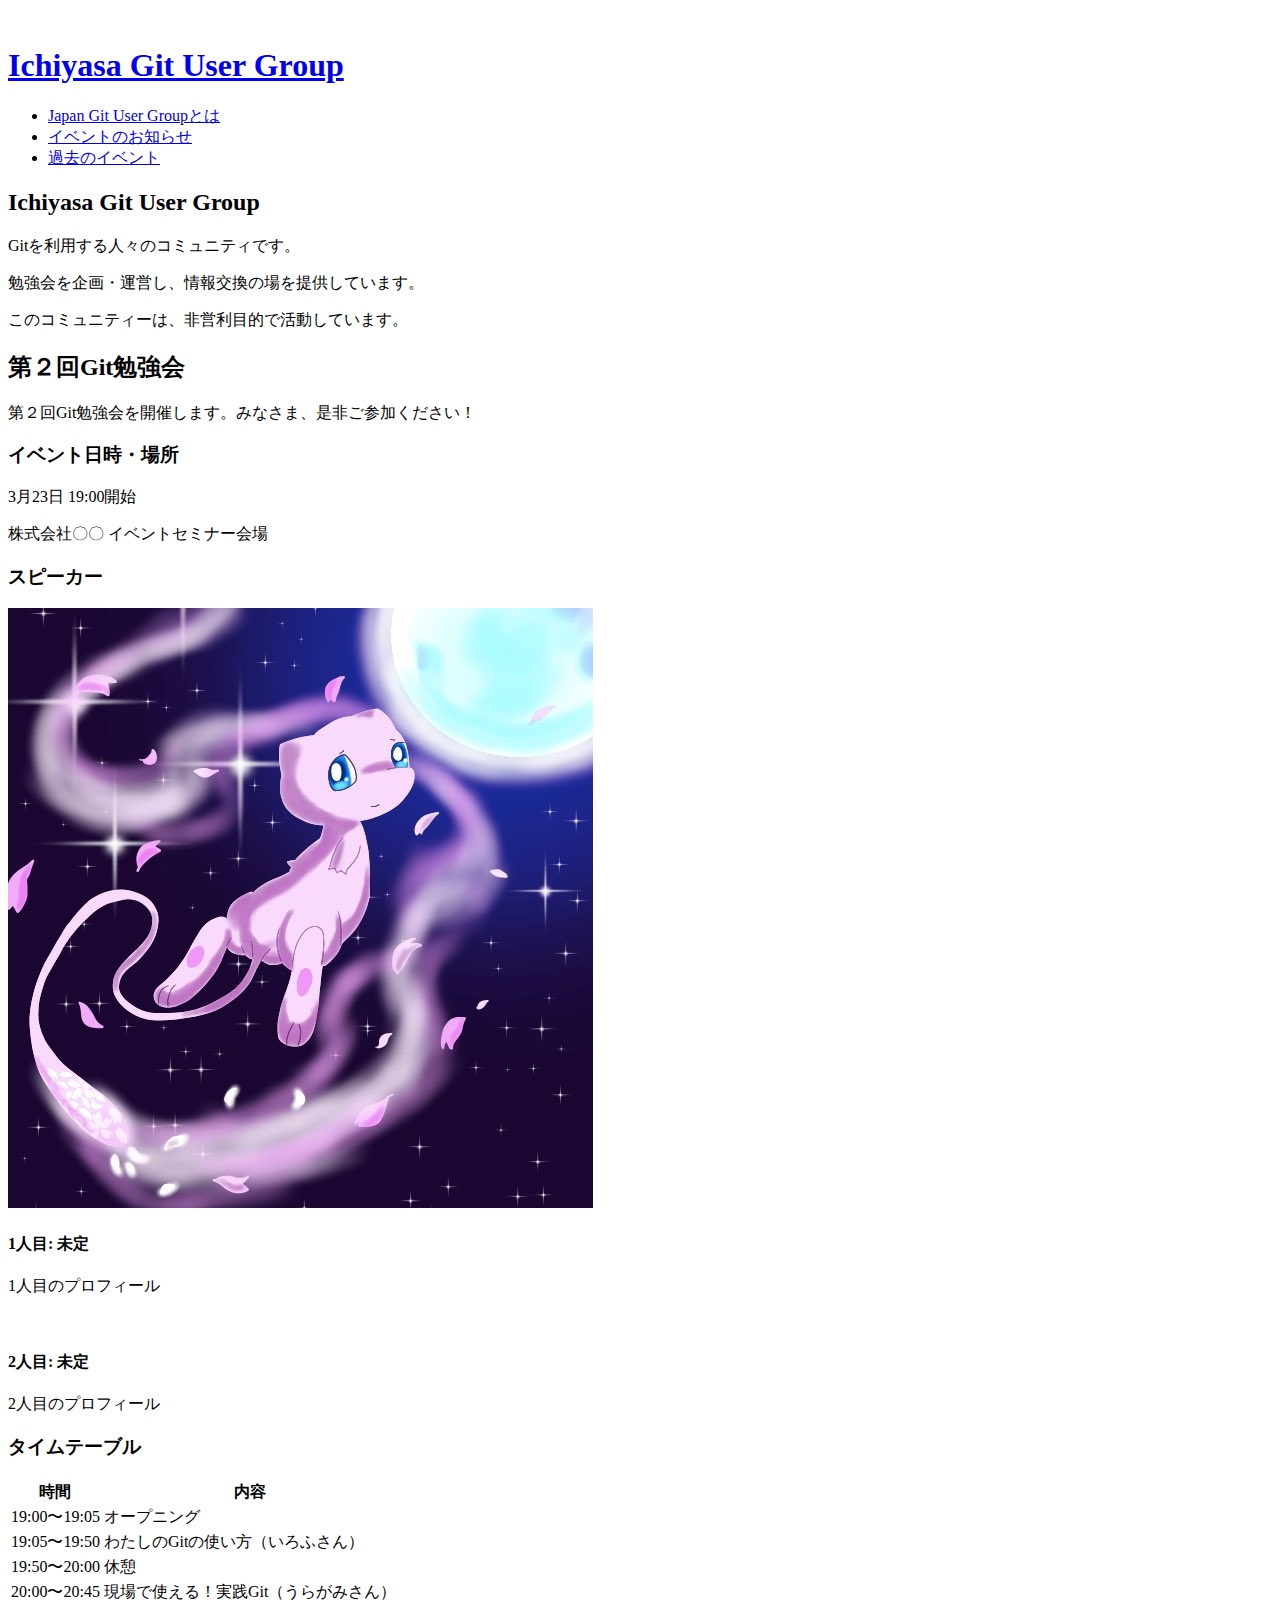
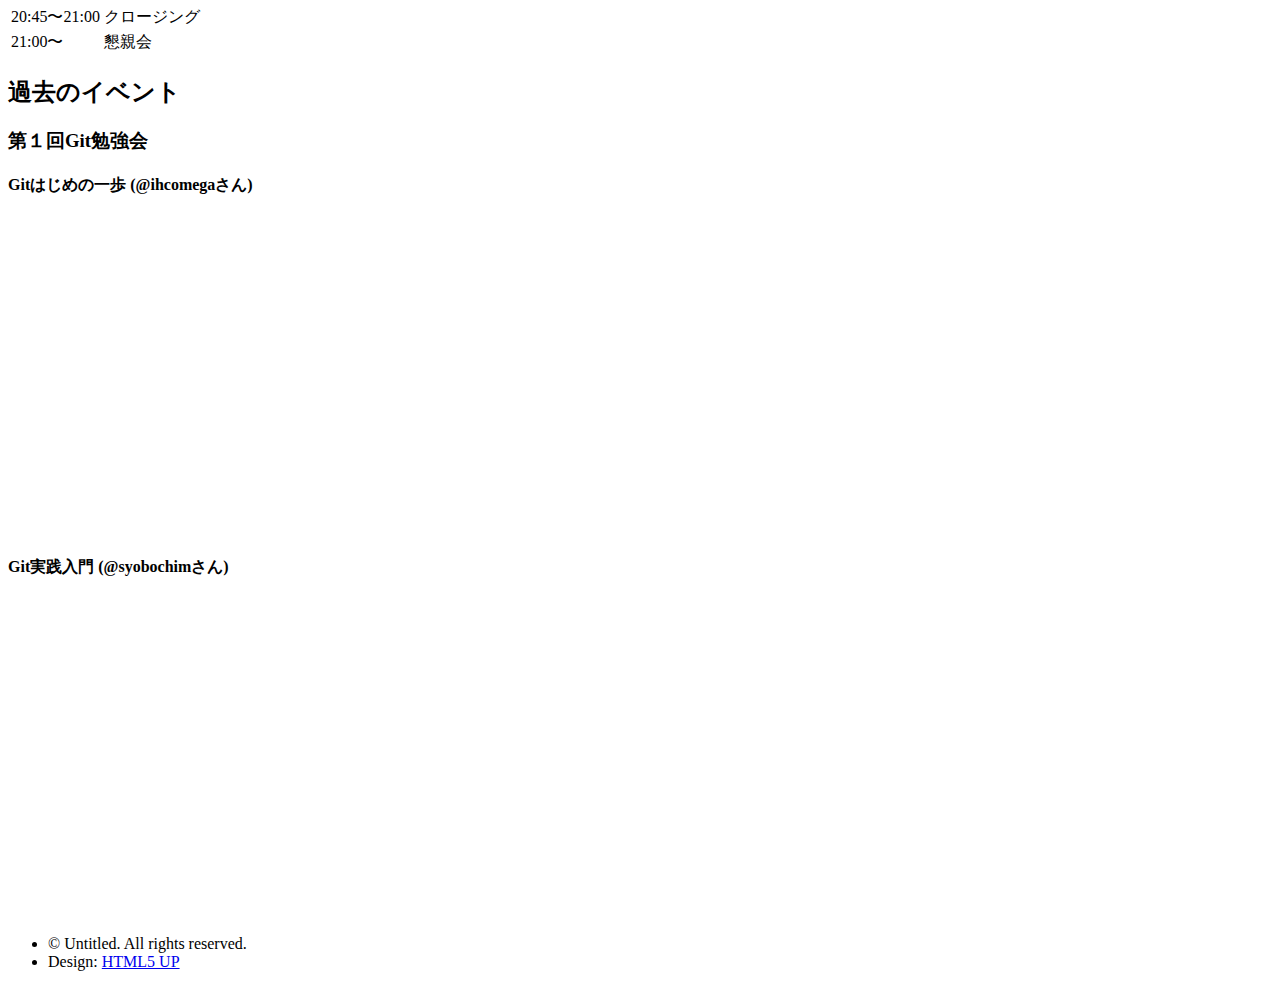
==== index.html @ ec12c2de "セッション情報を記載した" ====
<!DOCTYPE HTML>
<!--
	Read Only by HTML5 UP
	html5up.net | @ajlkn
	Free for personal and commercial use under the CCA 3.0 license (html5up.net/license)
-->
<html>
<head>
    <title>Ichiyasa Git User Group</title>
    <meta charset="utf-8"/>
    <meta name="viewport" content="width=device-width, initial-scale=1"/>
    <link rel="stylesheet" href="assets/css/main.css"/>
</head>
<body>

<!-- Header -->
<section id="header">
    <header>
        <span class="image avatar"><img src="images/avatar.png" alt=""/></span>
        <h1 id="logo"><a href="#">Ichiyasa Git User Group</a></h1>
    </header>
    <nav id="nav">
        <ul>
            <li><a href="#one" class="active">Japan Git User Groupとは</a></li>
            <li><a href="#two">イベントのお知らせ</a></li>
            <li><a href="#three">過去のイベント</a></li>
        </ul>
    </nav>
</section>

<!-- Wrapper -->
<div id="wrapper">

    <!-- Main -->
    <div id="main">

        <!-- One -->
        <section id="one">
            <div class="container">
                <header class="major">
                    <h2>Ichiyasa Git User Group</h2>
                </header>
                <p>Gitを利用する人々のコミュニティです。</p>
                <p>勉強会を企画・運営し、情報交換の場を提供しています。</p>
                <p>このコミュニティーは、非営利目的で活動しています。</p>
            </div>
        </section>

        <!-- Two -->
        <section id="two">
            <div class="container">
                <h2>第２回Git勉強会</h2>
                <div class="features">
                    <p>第２回Git勉強会を開催します。みなさま、是非ご参加ください！</p>
                    <article>
                        <h3>イベント日時・場所</h3>
                        <p>3月23日 19:00開始</p>
                        <p>株式会社〇〇 イベントセミナー会場</p>
                    </article>
                    <article>
                        <h3>スピーカー</h3>
                        <div class="speaker">
                            <img src="images/speaker1.png" alt="" class="image"/>
                            <div class="inner">
                                <h4>1人目: 未定</h4>
                                <p>1人目のプロフィール</p>
                            </div>
                        </div>
                        <div class="speaker">
                            <img src="images/speaker2.png" alt="" class="image"/>
                            <div class="inner">
                                <h4>2人目: 未定</h4>
                                <p>2人目のプロフィール</p>
                            </div>
                        </div>
                    </article>
                    <article>
                        <h3>タイムテーブル</h3>
                        <div class="table-wrapper">
                            <table class="alt">
                                <thead>
                                <tr>
                                    <th>時間</th>
                                    <th>内容</th>
                                </tr>
                                </thead>
                                <tbody>
                                <tr>
                                    <td>19:00〜19:05</td>
                                    <td>オープニング</td>
                                </tr>
                                <tr>
                                    <td>19:05〜19:50</td>
                                    <td>わたしのGitの使い方（いろふさん）</td>
                                </tr>
                                <tr>
                                    <td>19:50〜20:00</td>
                                    <td>休憩</td>
                                </tr>
                                <tr>
                                    <td>20:00〜20:45</td>
                                    <td>現場で使える！実践Git（うらがみさん）</td>
                                </tr>
                                <tr>
                                    <td>20:45〜21:00</td>
                                    <td>クロージング</td>
                                </tr>
                                <tr>
                                    <td>21:00〜</td>
                                    <td>懇親会</td>
                                </tr>
                                </tbody>
                            </table>
                        </div>
                    </article>
                </div>
            </div>
        </section>

        <!-- Three -->
        <section id="three">
            <div class="container">
                <h2>過去のイベント</h2>
                <h3>第１回Git勉強会</h3>
                <div class="features">
                    <article>
                        <h4>Gitはじめの一歩 (@ihcomegaさん)</h4>
                        <iframe width="560" height="315" src="https://www.youtube.com/embed/RZizY7tGPn8?rel=0"
                                frameborder="0" allow="autoplay; encrypted-media" allowfullscreen></iframe>
                    </article>
                    <article>
                        <h4>Git実践入門 (@syobochimさん)</h4>
                        <iframe width="560" height="315" src="https://www.youtube.com/embed/LocX863UA_w?rel=0"
                                frameborder="0" allow="autoplay; encrypted-media" allowfullscreen></iframe>
                    </article>
                </div>
            </div>
        </section>
    </div>

    <!-- Footer -->
    <section id="footer">
        <div class="container">
            <ul class="copyright">
                <li>&copy; Untitled. All rights reserved.</li>
                <li>Design: <a href="http://html5up.net">HTML5 UP</a></li>
            </ul>
        </div>
    </section>

</div>

<!-- Scripts -->
<script src="assets/js/jquery.min.js"></script>
<script src="assets/js/jquery.scrollzer.min.js"></script>
<script src="assets/js/jquery.scrolly.min.js"></script>
<script src="assets/js/skel.min.js"></script>
<script src="assets/js/util.js"></script>
<script src="assets/js/main.js"></script>

</body>
</html>
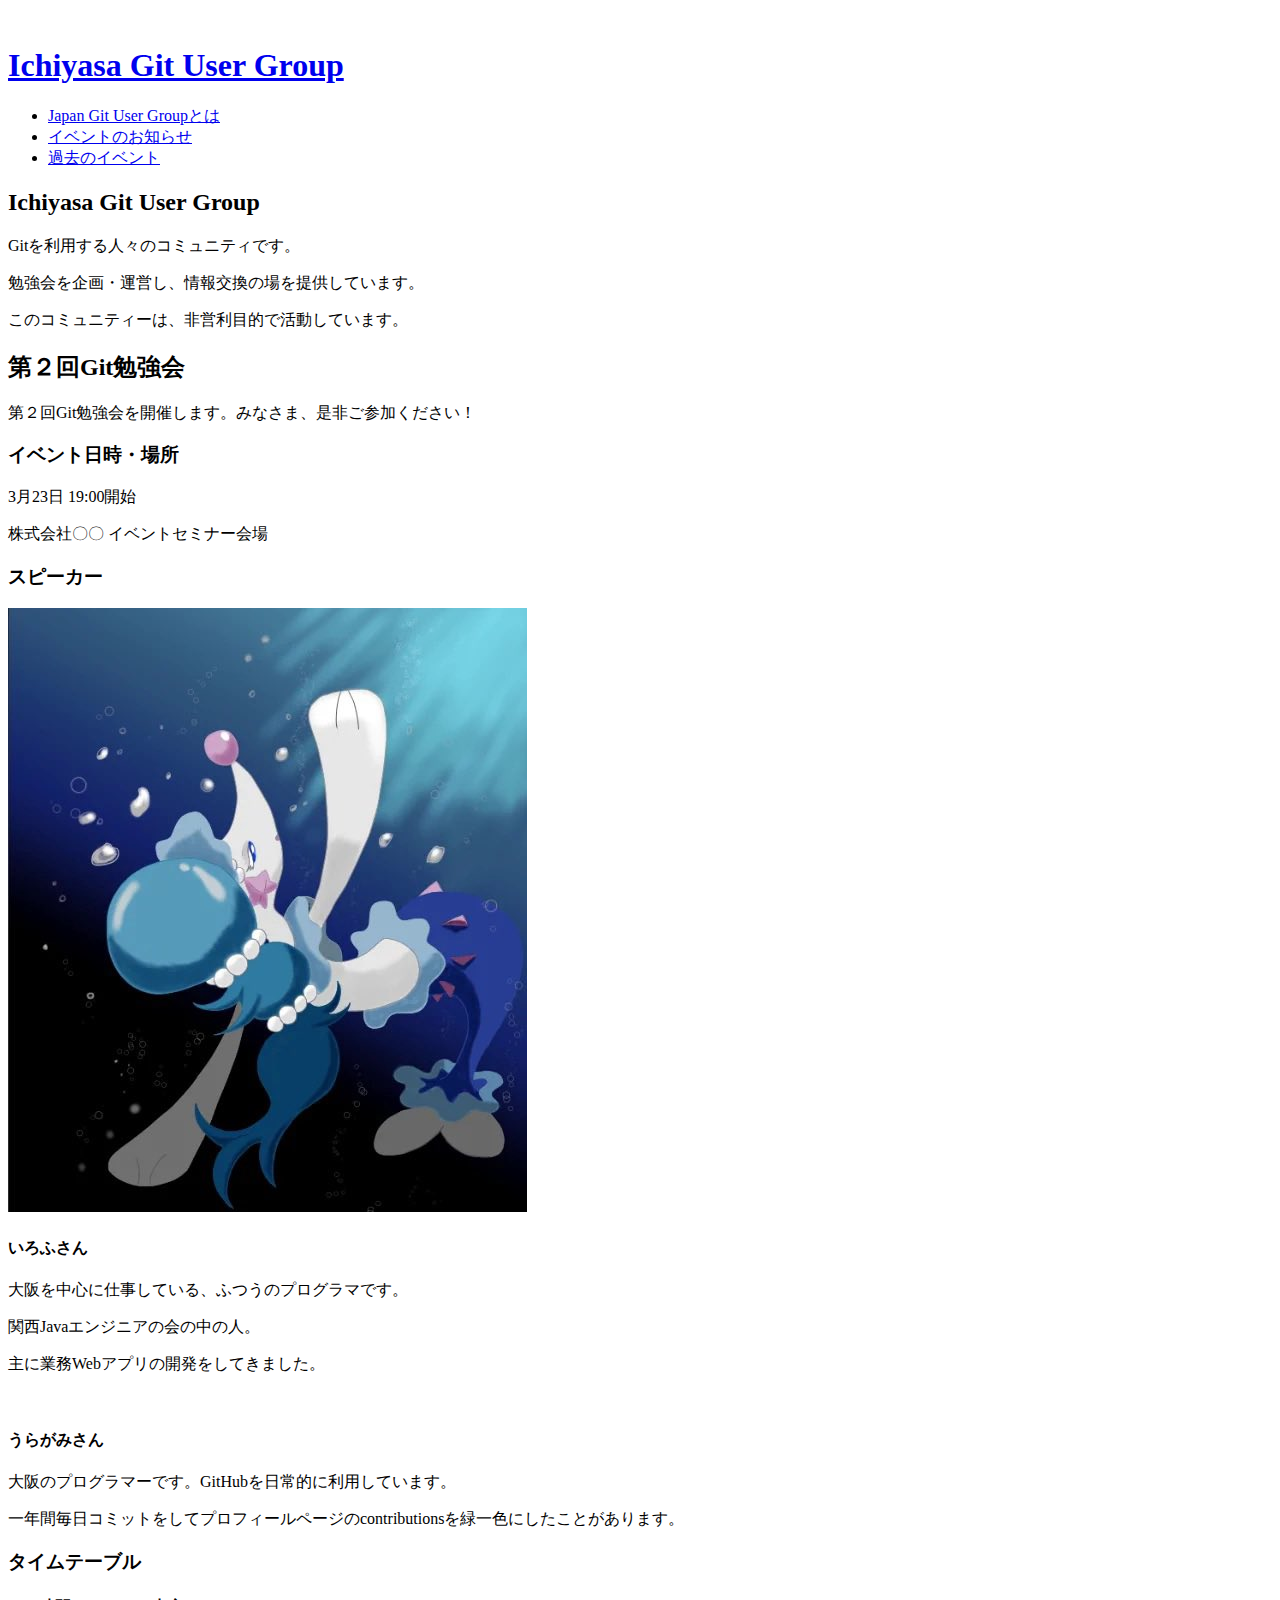
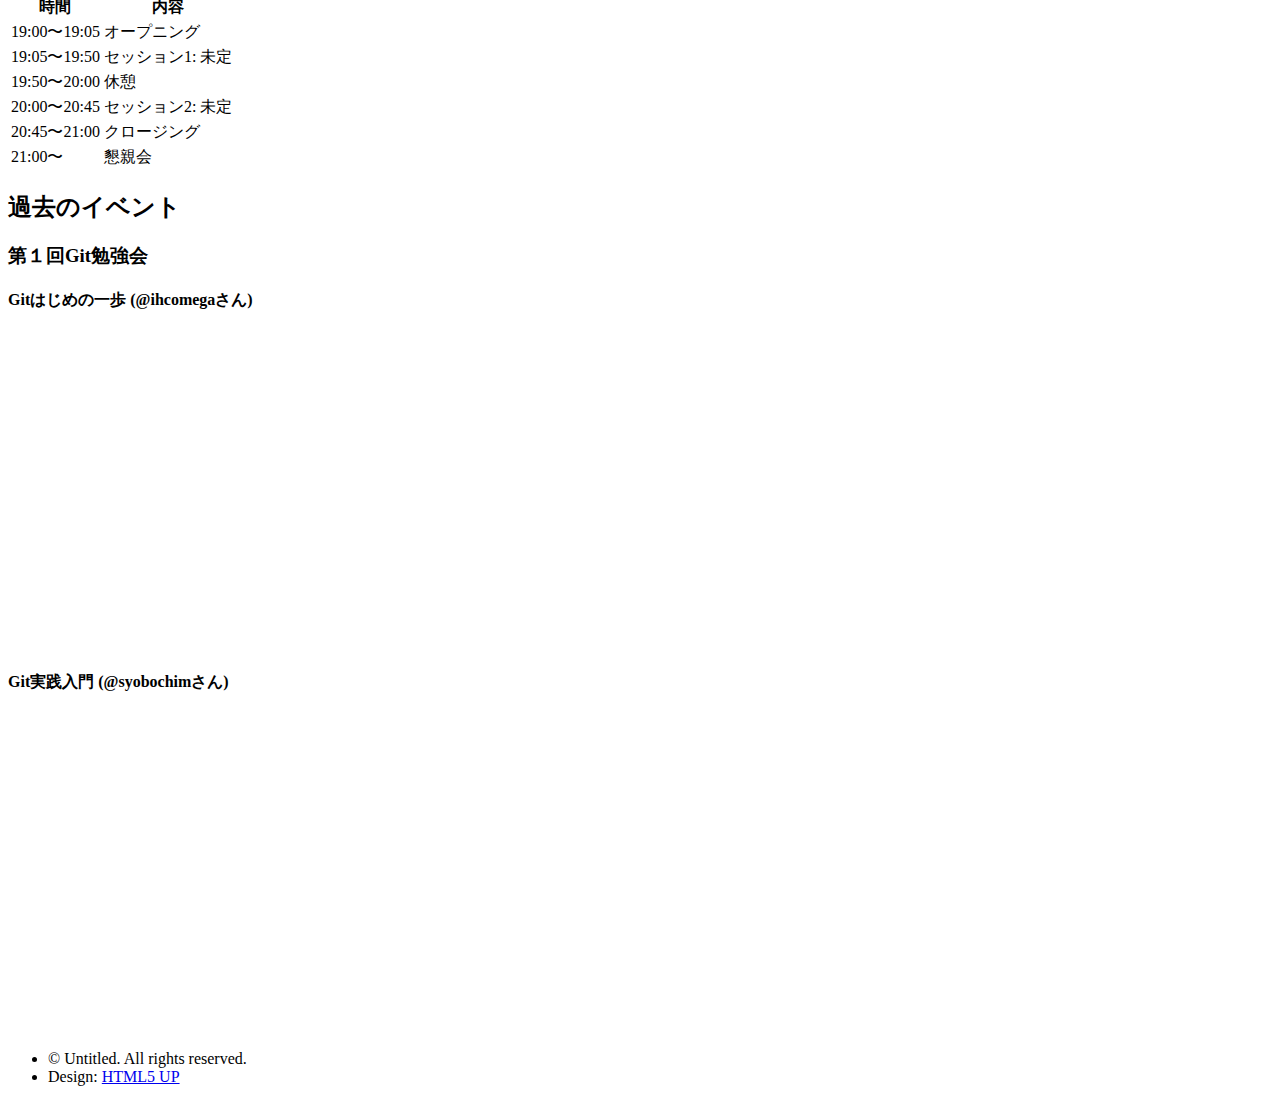
==== commit a42113c1: "いろふさんのプロフィール画像を追加した" ====
--- a/index.html
+++ b/index.html
@@ -62,15 +62,18 @@
                         <div class="speaker">
                             <img src="images/speaker1.png" alt="" class="image"/>
                             <div class="inner">
-                                <h4>1人目: 未定</h4>
-                                <p>1人目のプロフィール</p>
+                                <h4>いろふさん</h4>
+                                <p>大阪を中心に仕事している、ふつうのプログラマです。</p>
+                                <p>関西Javaエンジニアの会の中の人。</p>
+                                <p>主に業務Webアプリの開発をしてきました。</p>
                             </div>
                         </div>
                         <div class="speaker">
                             <img src="images/speaker2.png" alt="" class="image"/>
                             <div class="inner">
-                                <h4>2人目: 未定</h4>
-                                <p>2人目のプロフィール</p>
+                                <h4>うらがみさん</h4>
+                                <p>大阪のプログラマーです。GitHubを日常的に利用しています。</p>
+                                <p>一年間毎日コミットをしてプロフィールページのcontributionsを緑一色にしたことがあります。</p>
                             </div>
                         </div>
                     </article>
@@ -91,7 +94,7 @@
                                 </tr>
                                 <tr>
                                     <td>19:05〜19:50</td>
-                                    <td>わたしのGitの使い方（いろふさん）</td>
+                                    <td>セッション1: 未定</td>
                                 </tr>
                                 <tr>
                                     <td>19:50〜20:00</td>
@@ -99,7 +102,7 @@
                                 </tr>
                                 <tr>
                                     <td>20:00〜20:45</td>
-                                    <td>現場で使える！実践Git（うらがみさん）</td>
+                                    <td>セッション2: 未定</td>
                                 </tr>
                                 <tr>
                                     <td>20:45〜21:00</td>
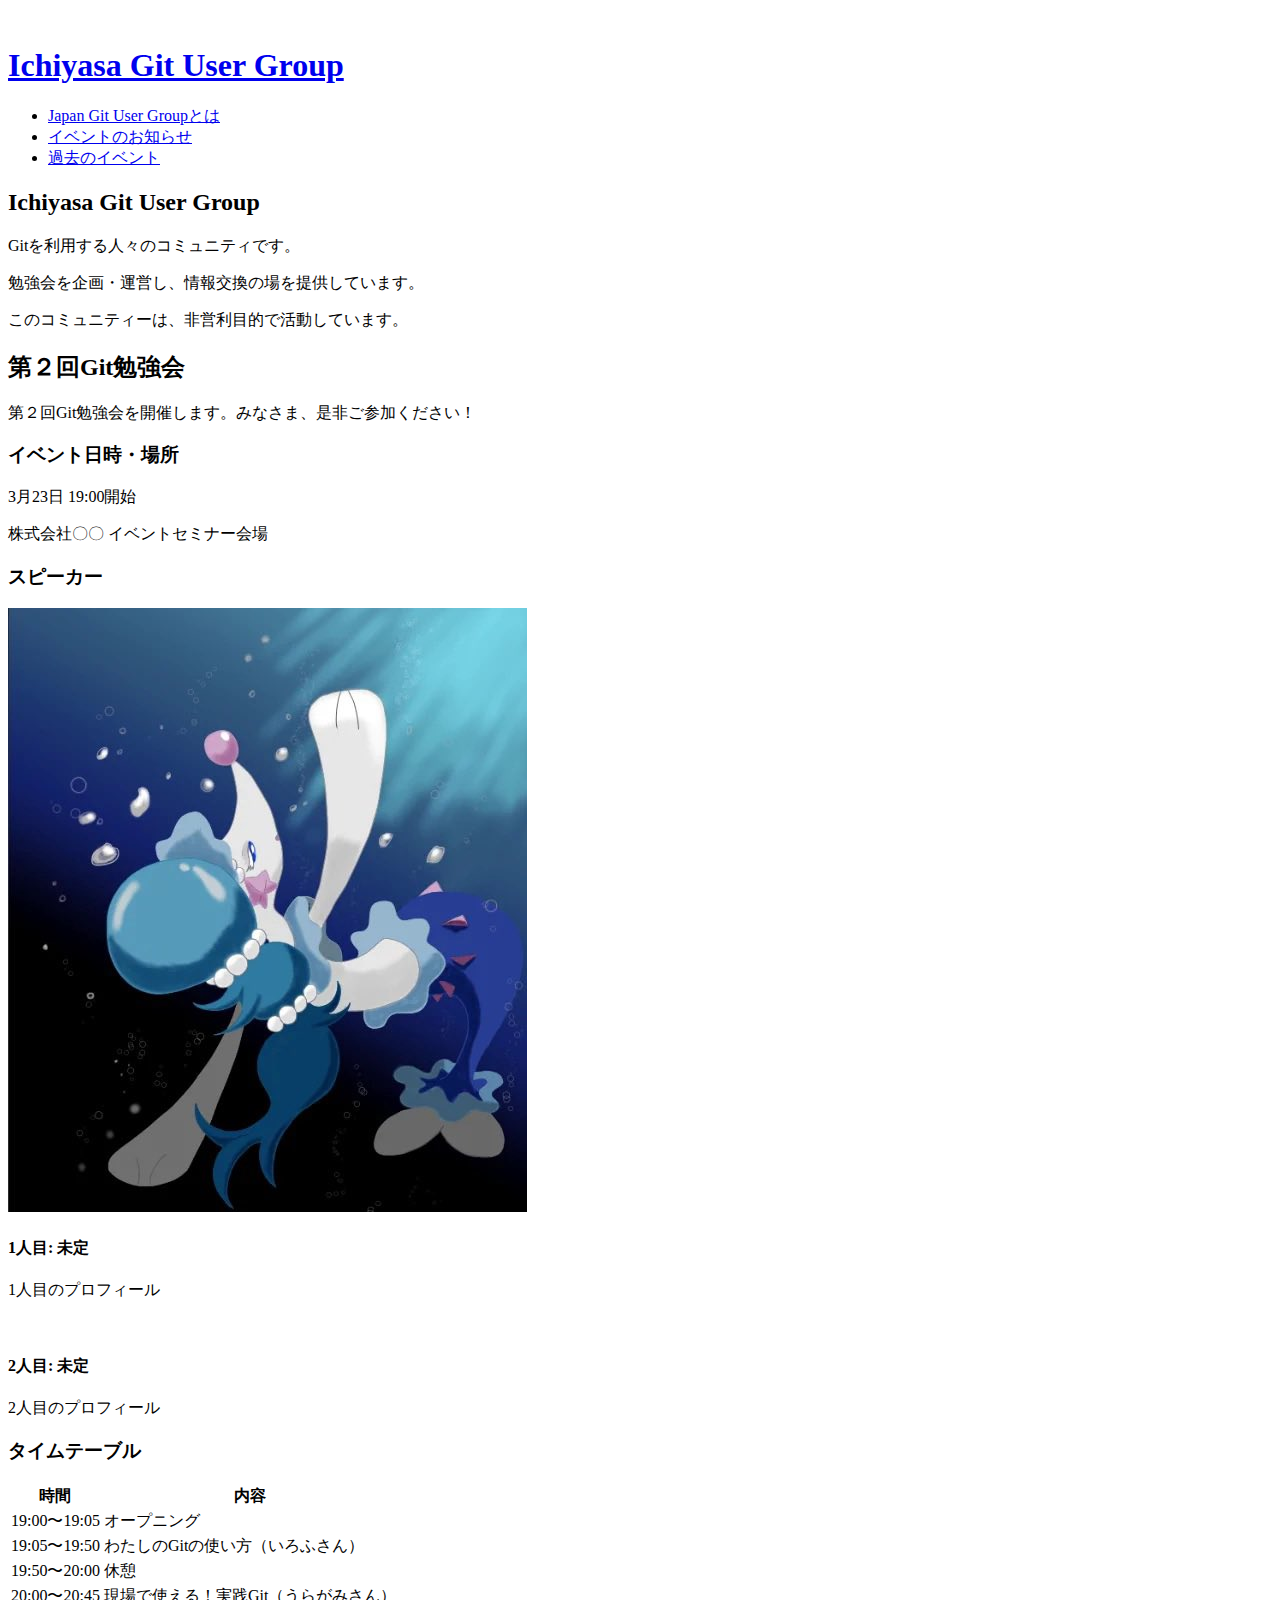
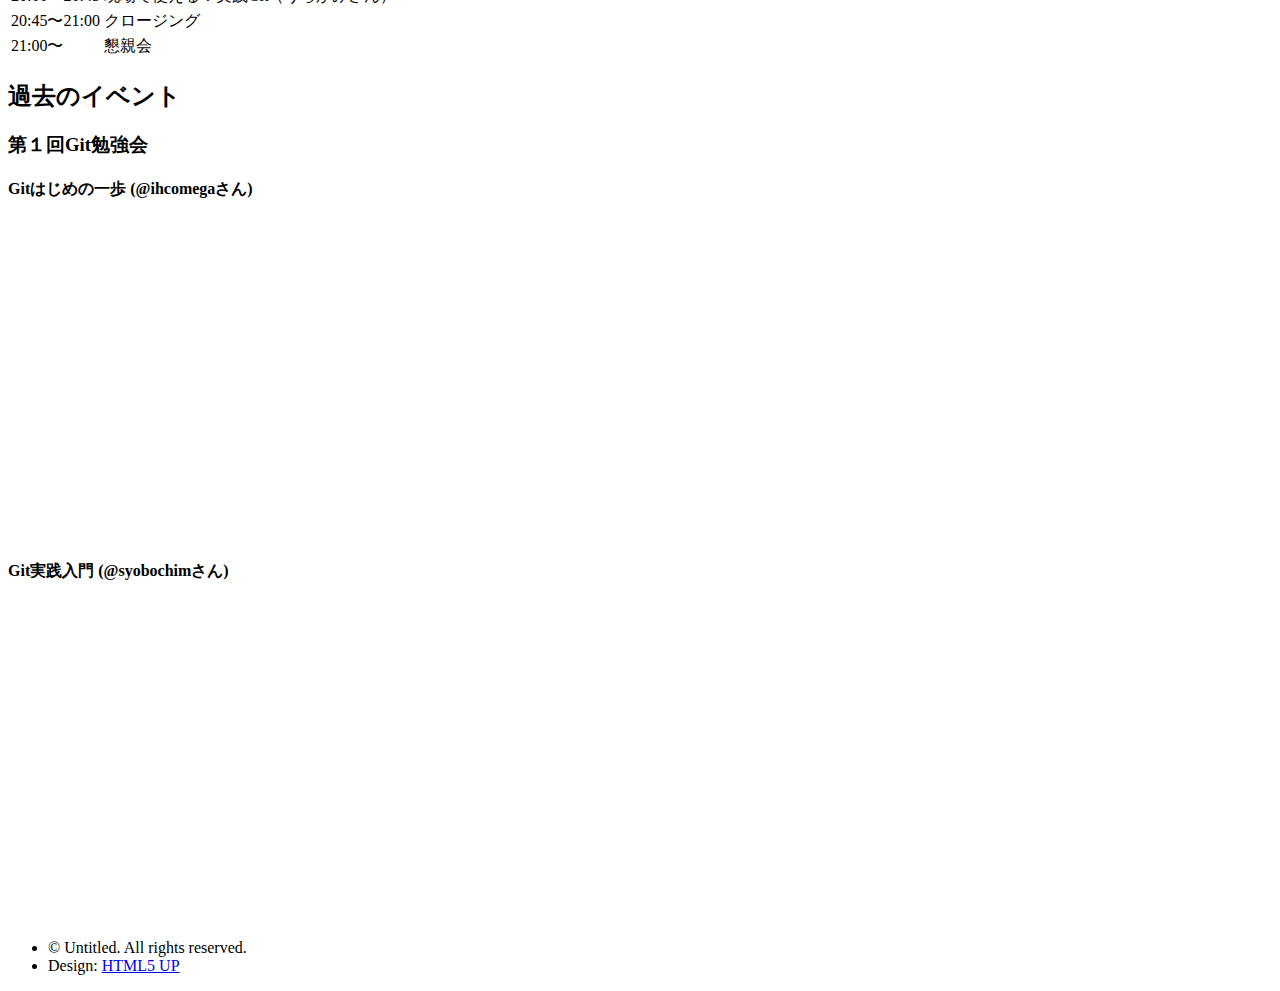
==== commit c393cbd3: "Merge pull request #2 from CAN0N151/sessions-info" ====
--- a/index.html
+++ b/index.html
@@ -62,18 +62,15 @@
                         <div class="speaker">
                             <img src="images/speaker1.png" alt="" class="image"/>
                             <div class="inner">
-                                <h4>いろふさん</h4>
-                                <p>大阪を中心に仕事している、ふつうのプログラマです。</p>
-                                <p>関西Javaエンジニアの会の中の人。</p>
-                                <p>主に業務Webアプリの開発をしてきました。</p>
+                                <h4>1人目: 未定</h4>
+                                <p>1人目のプロフィール</p>
                             </div>
                         </div>
                         <div class="speaker">
                             <img src="images/speaker2.png" alt="" class="image"/>
                             <div class="inner">
-                                <h4>うらがみさん</h4>
-                                <p>大阪のプログラマーです。GitHubを日常的に利用しています。</p>
-                                <p>一年間毎日コミットをしてプロフィールページのcontributionsを緑一色にしたことがあります。</p>
+                                <h4>2人目: 未定</h4>
+                                <p>2人目のプロフィール</p>
                             </div>
                         </div>
                     </article>
@@ -94,7 +91,7 @@
                                 </tr>
                                 <tr>
                                     <td>19:05〜19:50</td>
-                                    <td>セッション1: 未定</td>
+                                    <td>わたしのGitの使い方（いろふさん）</td>
                                 </tr>
                                 <tr>
                                     <td>19:50〜20:00</td>
@@ -102,7 +99,7 @@
                                 </tr>
                                 <tr>
                                     <td>20:00〜20:45</td>
-                                    <td>セッション2: 未定</td>
+                                    <td>現場で使える！実践Git（うらがみさん）</td>
                                 </tr>
                                 <tr>
                                     <td>20:45〜21:00</td>
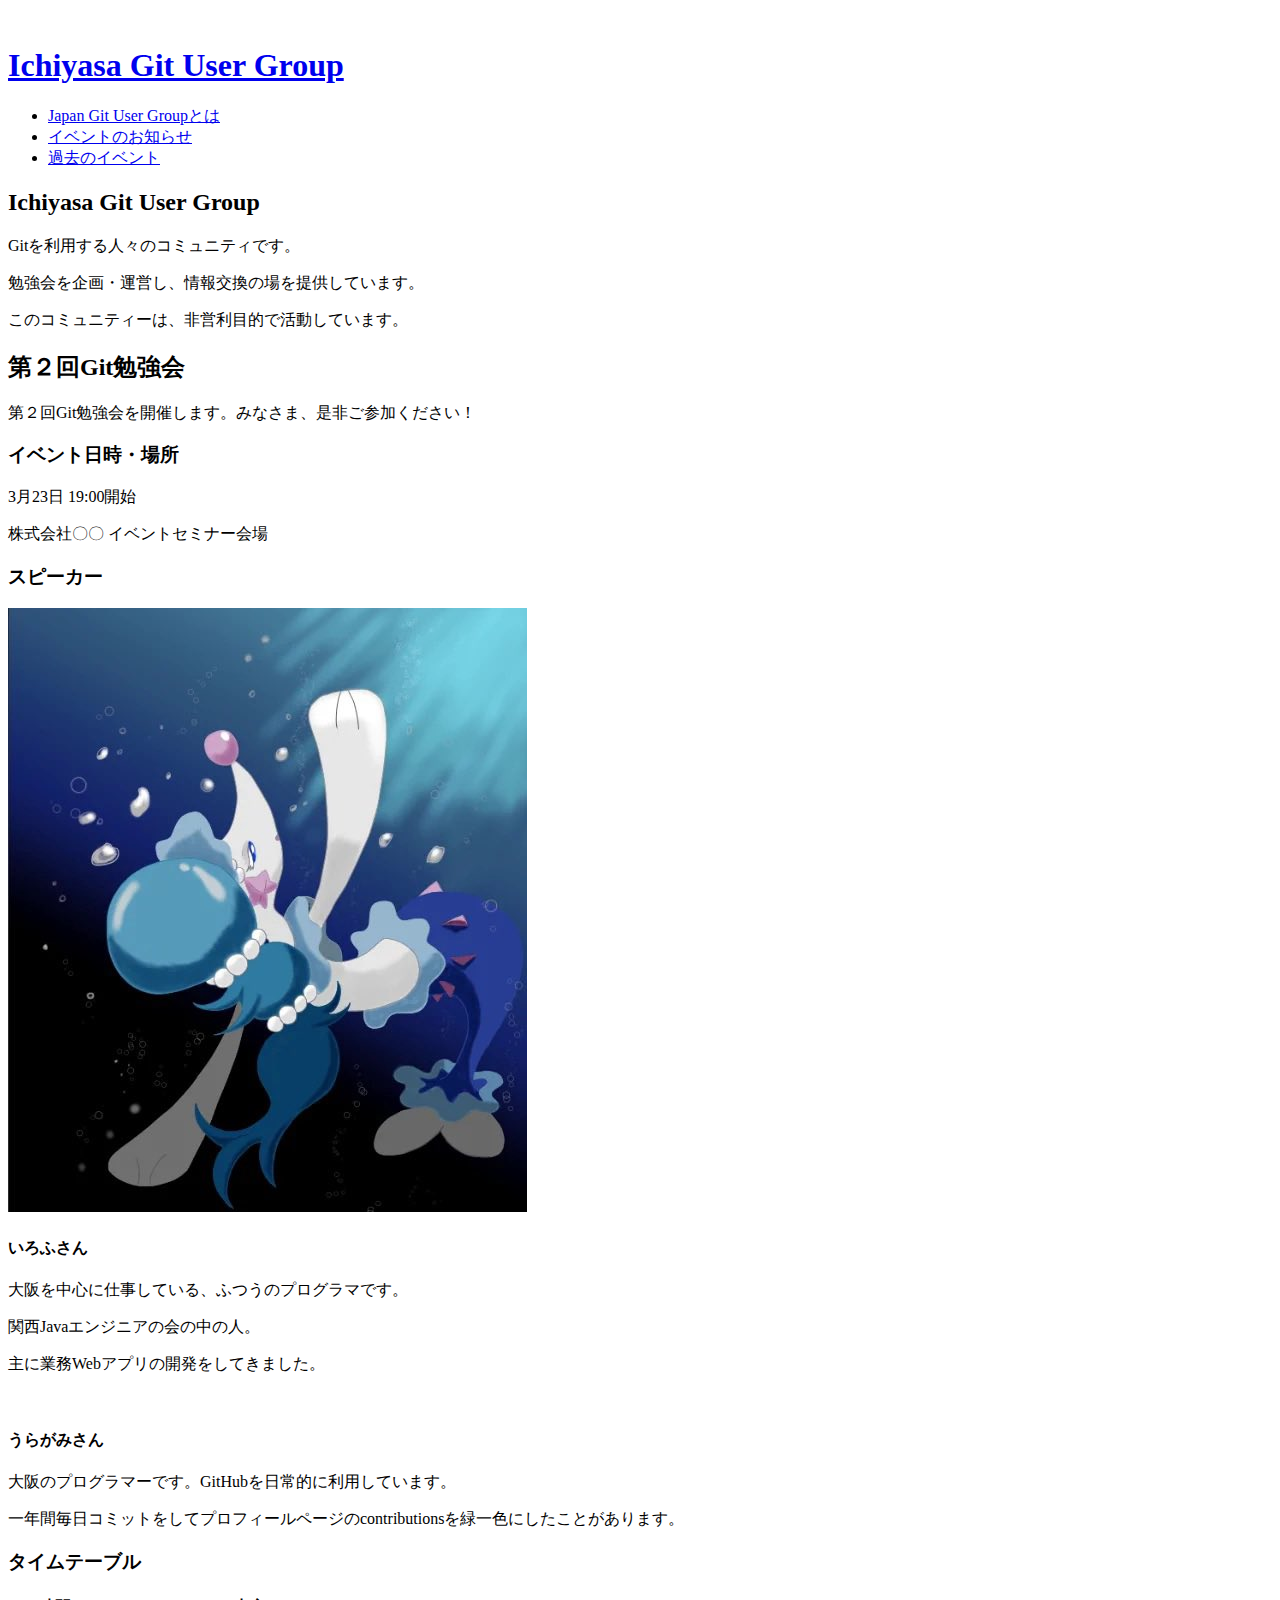
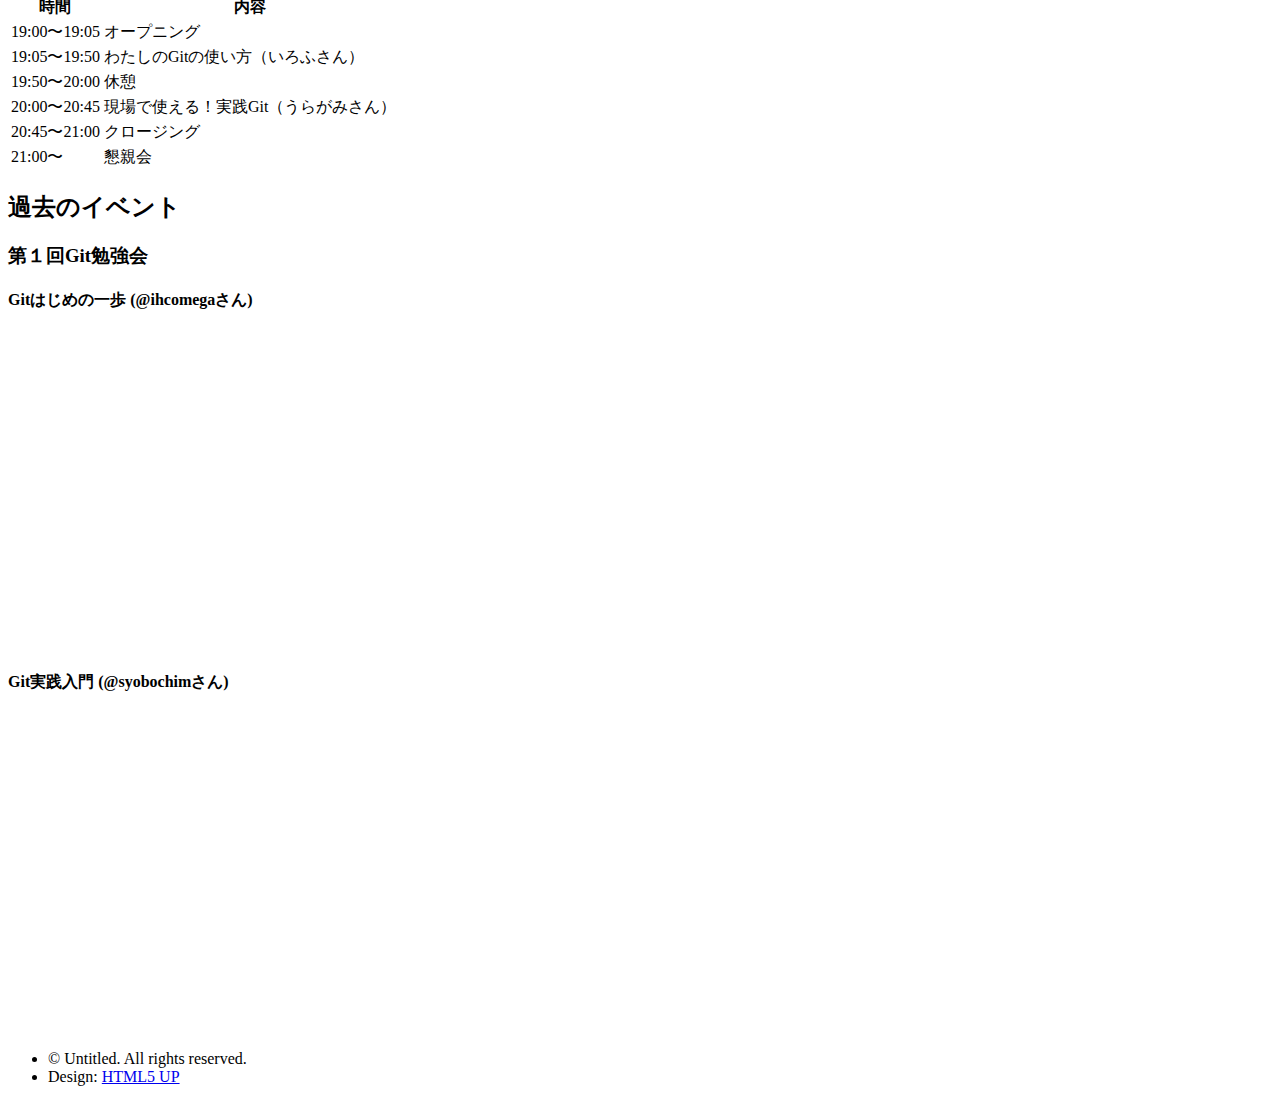
==== commit 92cb2362: "Merge pull request #3 from CAN0N151/speakers-info" ====
--- a/index.html
+++ b/index.html
@@ -62,15 +62,18 @@
                         <div class="speaker">
                             <img src="images/speaker1.png" alt="" class="image"/>
                             <div class="inner">
-                                <h4>1人目: 未定</h4>
-                                <p>1人目のプロフィール</p>
+                                <h4>いろふさん</h4>
+                                <p>大阪を中心に仕事している、ふつうのプログラマです。</p>
+                                <p>関西Javaエンジニアの会の中の人。</p>
+                                <p>主に業務Webアプリの開発をしてきました。</p>
                             </div>
                         </div>
                         <div class="speaker">
                             <img src="images/speaker2.png" alt="" class="image"/>
                             <div class="inner">
-                                <h4>2人目: 未定</h4>
-                                <p>2人目のプロフィール</p>
+                                <h4>うらがみさん</h4>
+                                <p>大阪のプログラマーです。GitHubを日常的に利用しています。</p>
+                                <p>一年間毎日コミットをしてプロフィールページのcontributionsを緑一色にしたことがあります。</p>
                             </div>
                         </div>
                     </article>
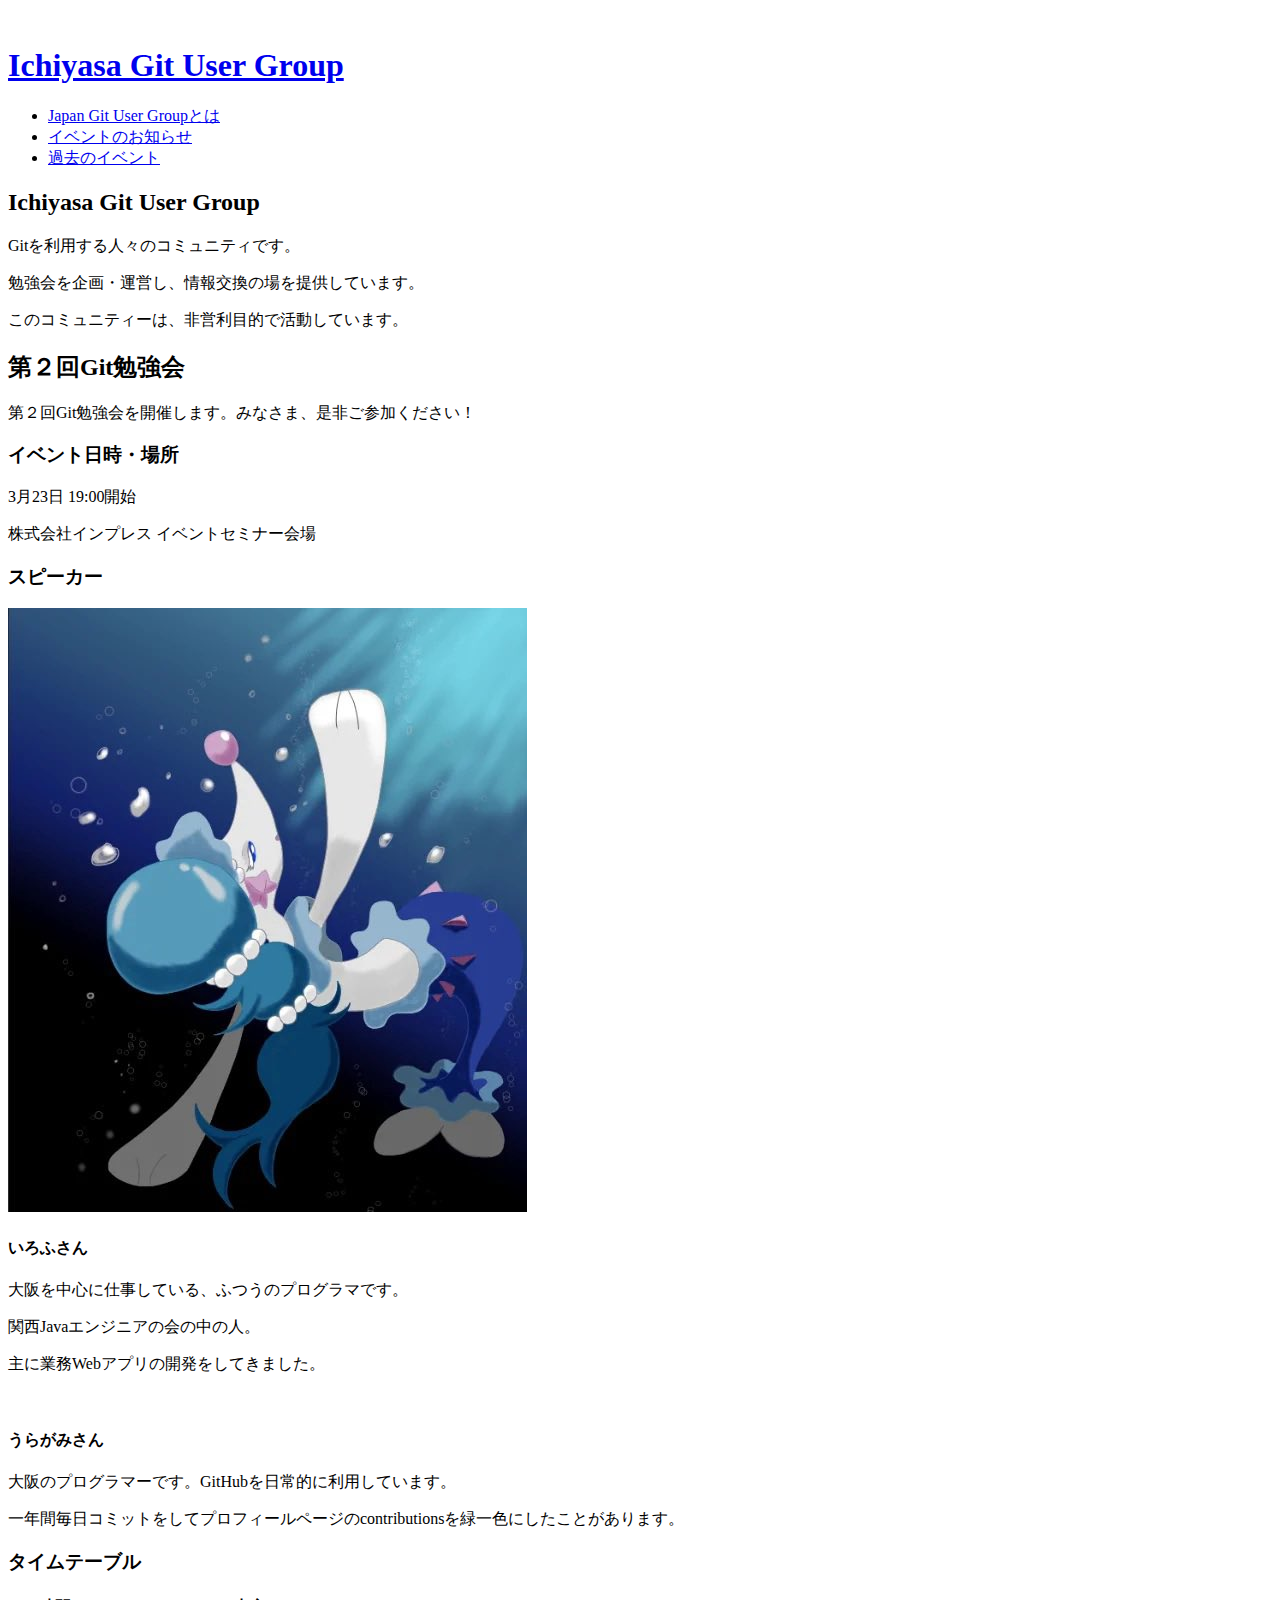
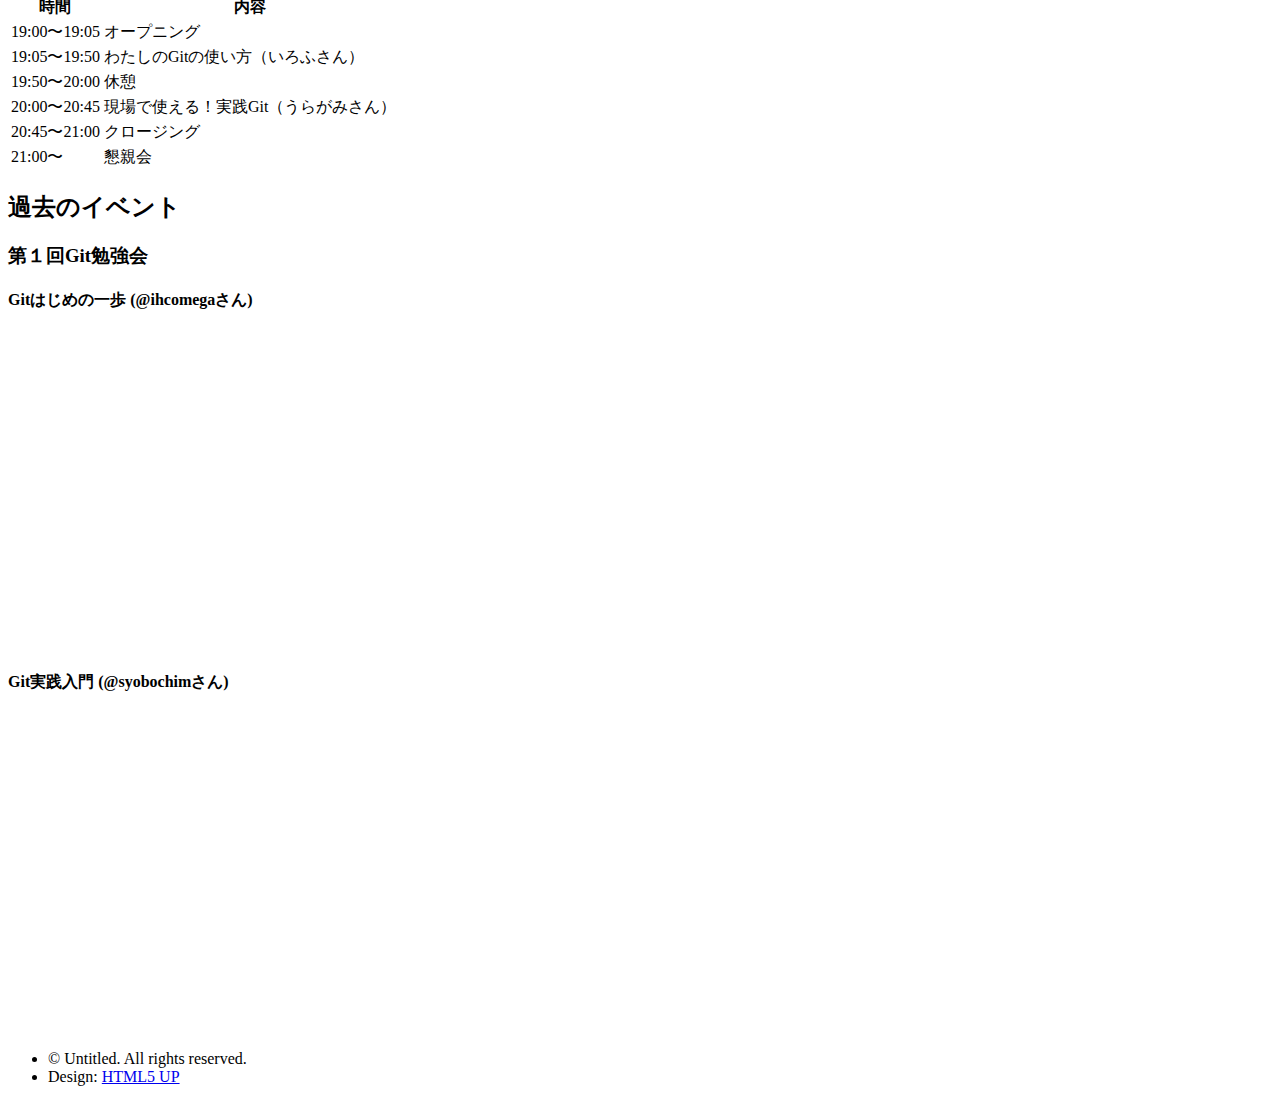
==== commit 1874136b: "Merge pull request #1 from CAN0N151/update-venue" ====
--- a/index.html
+++ b/index.html
@@ -55,7 +55,7 @@
                     <article>
                         <h3>イベント日時・場所</h3>
                         <p>3月23日 19:00開始</p>
-                        <p>株式会社〇〇 イベントセミナー会場</p>
+                        <p>株式会社インプレス イベントセミナー会場</p>
                     </article>
                     <article>
                         <h3>スピーカー</h3>
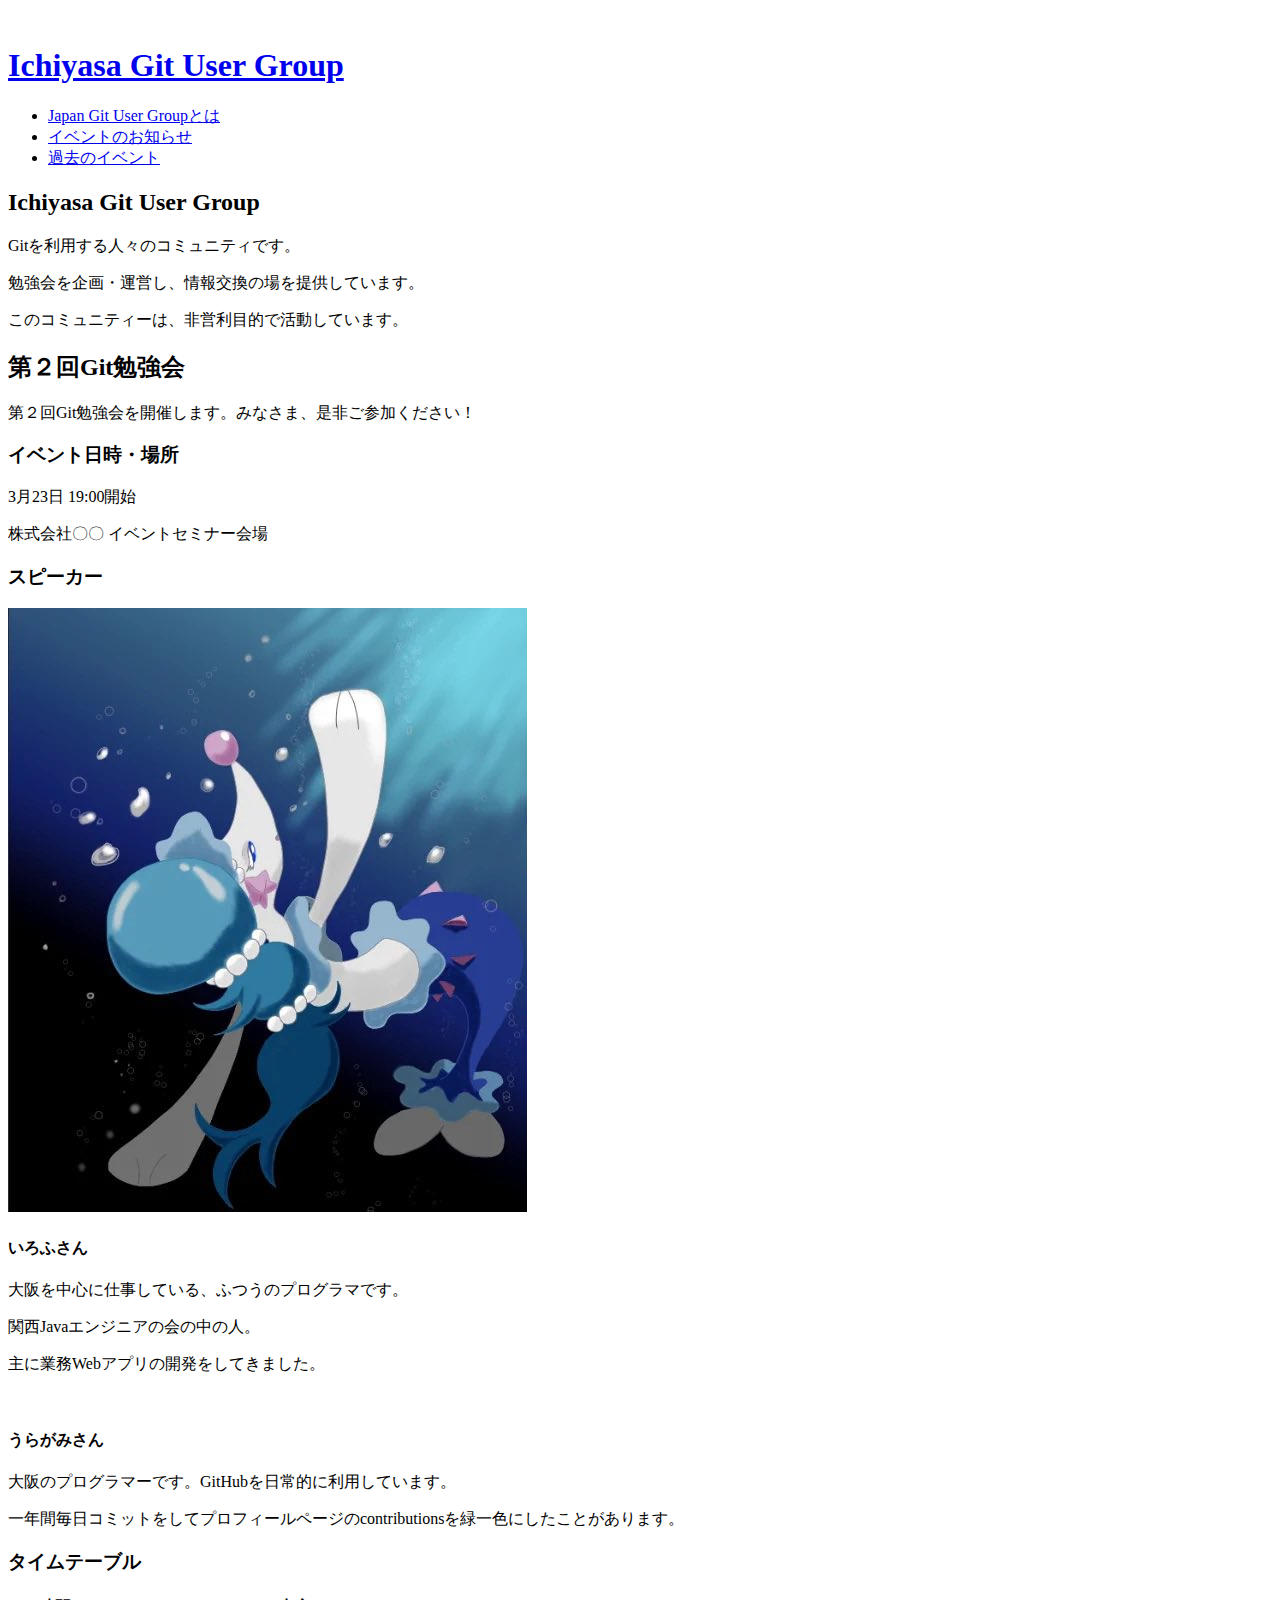
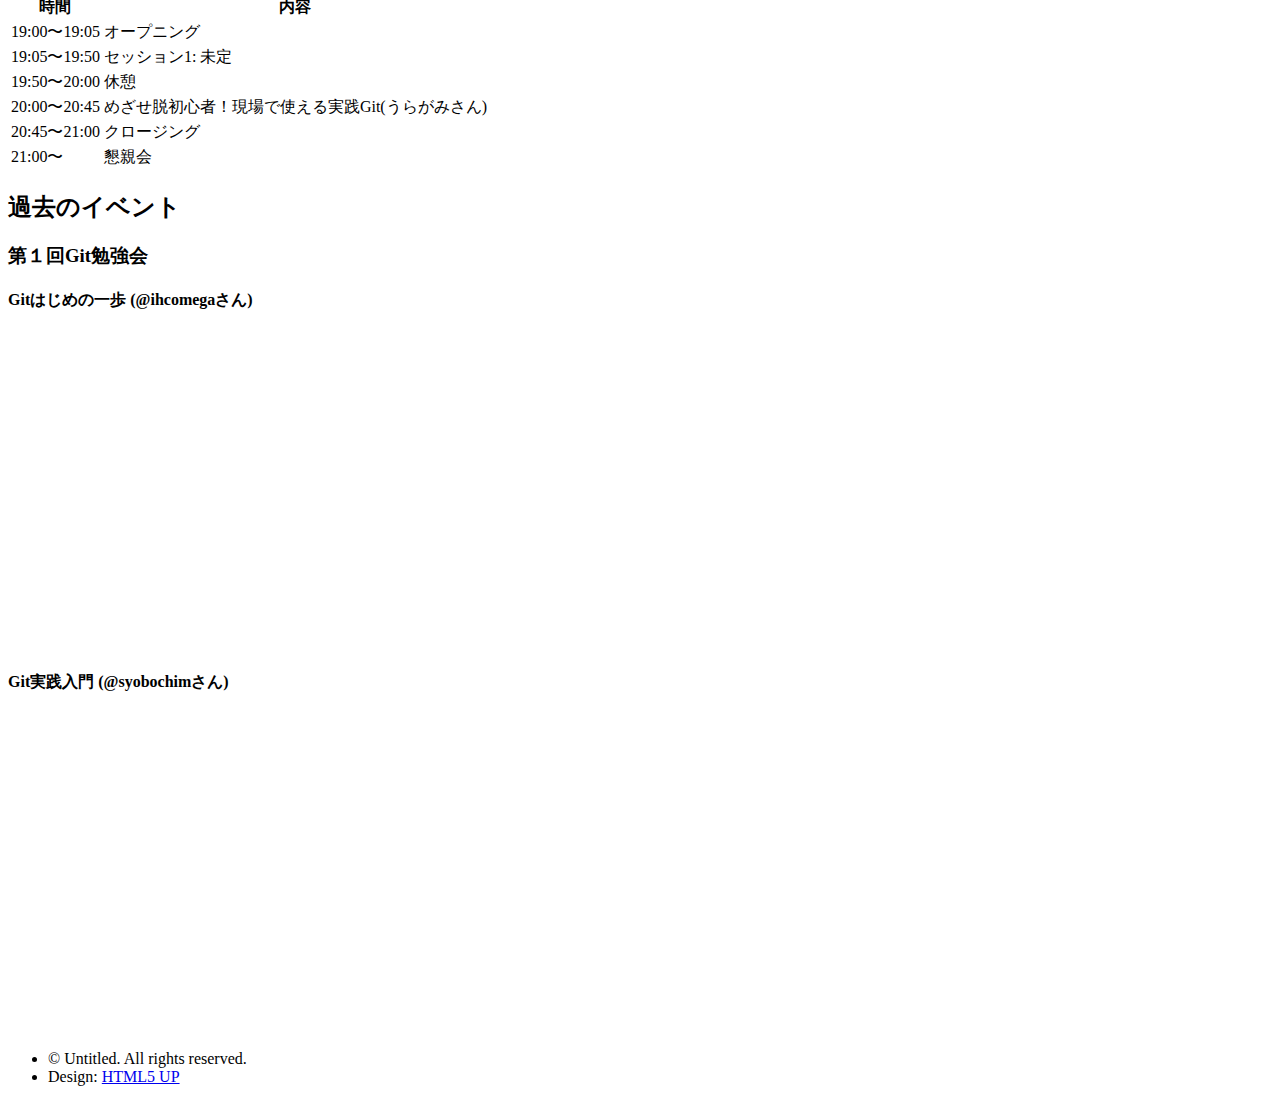
==== commit c23f3892: "うらがみさんのセッションタイトルを更新した" ====
--- a/index.html
+++ b/index.html
@@ -55,7 +55,7 @@
                     <article>
                         <h3>イベント日時・場所</h3>
                         <p>3月23日 19:00開始</p>
-                        <p>株式会社インプレス イベントセミナー会場</p>
+                        <p>株式会社〇〇 イベントセミナー会場</p>
                     </article>
                     <article>
                         <h3>スピーカー</h3>
@@ -94,7 +94,7 @@
                                 </tr>
                                 <tr>
                                     <td>19:05〜19:50</td>
-                                    <td>わたしのGitの使い方（いろふさん）</td>
+                                    <td>セッション1: 未定</td>
                                 </tr>
                                 <tr>
                                     <td>19:50〜20:00</td>
@@ -102,7 +102,7 @@
                                 </tr>
                                 <tr>
                                     <td>20:00〜20:45</td>
-                                    <td>現場で使える！実践Git（うらがみさん）</td>
+                                    <td>めざせ脱初心者！現場で使える実践Git(うらがみさん)
                                 </tr>
                                 <tr>
                                     <td>20:45〜21:00</td>
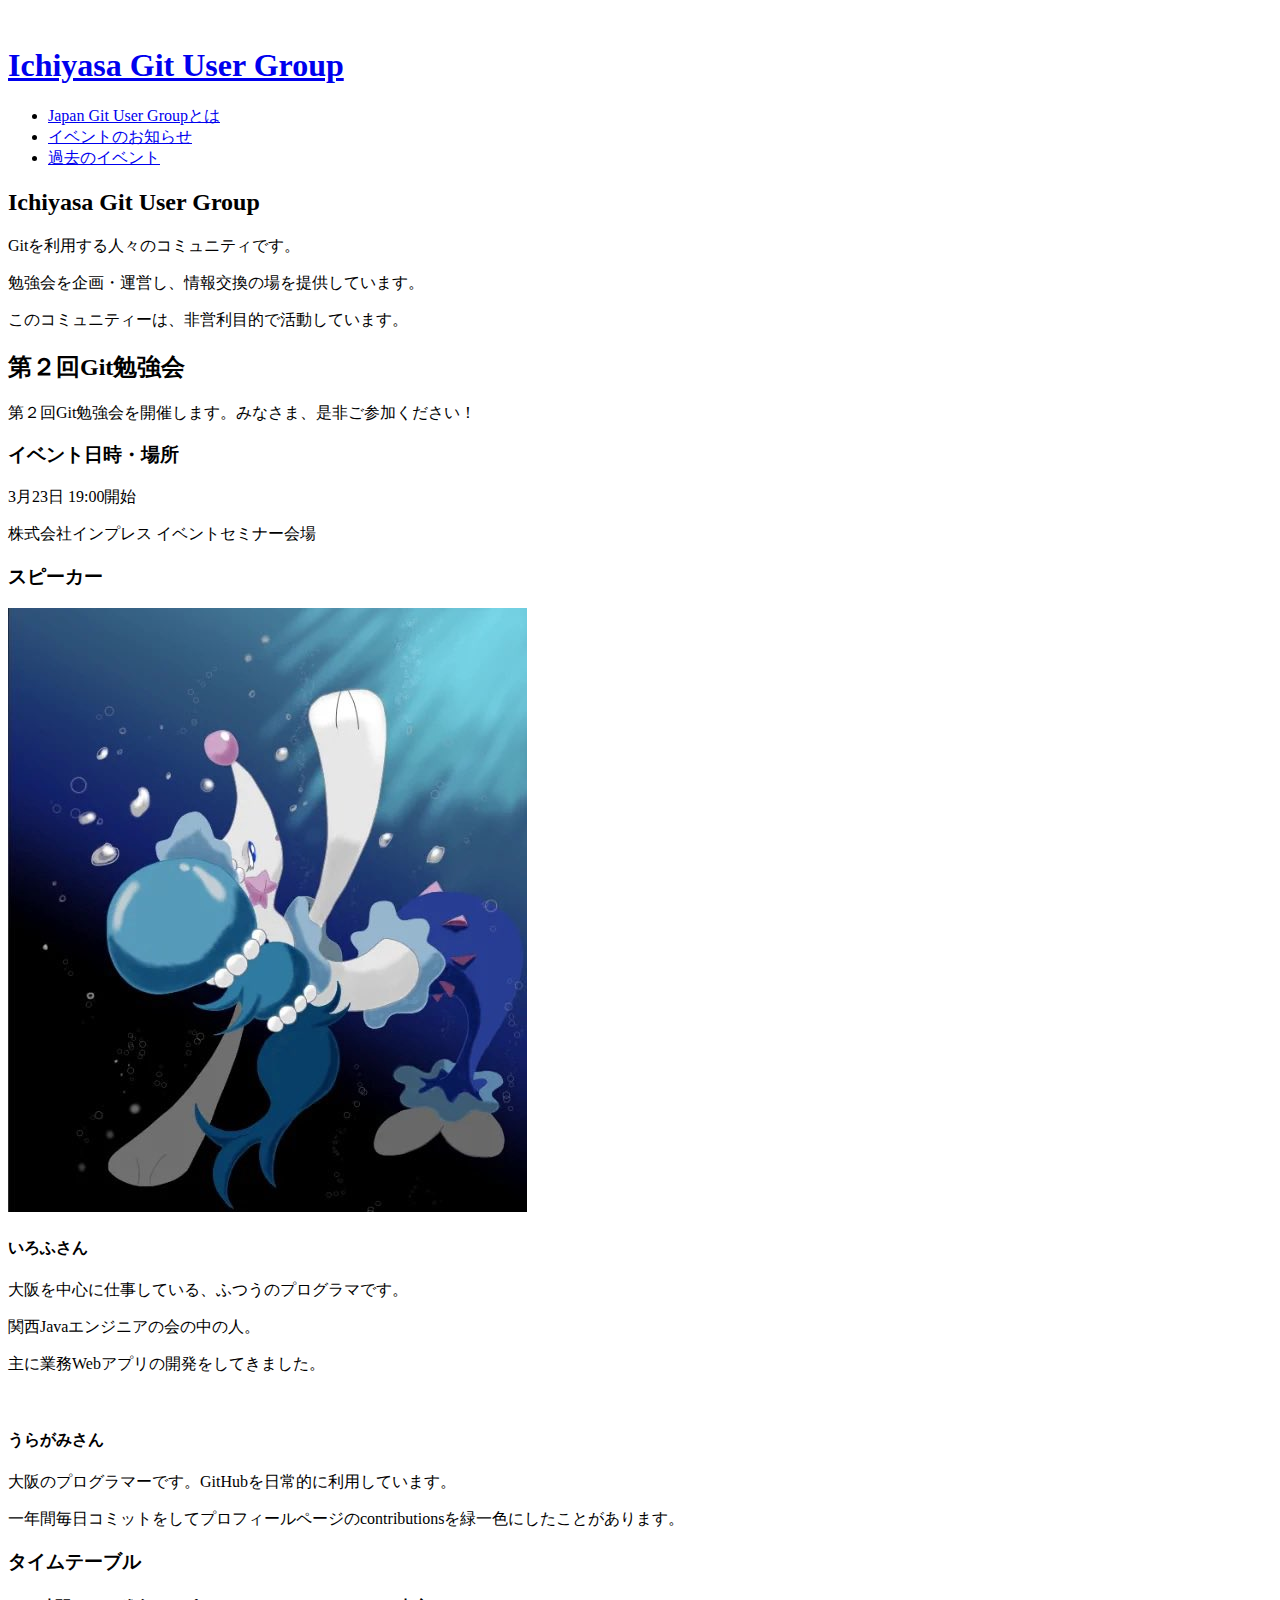
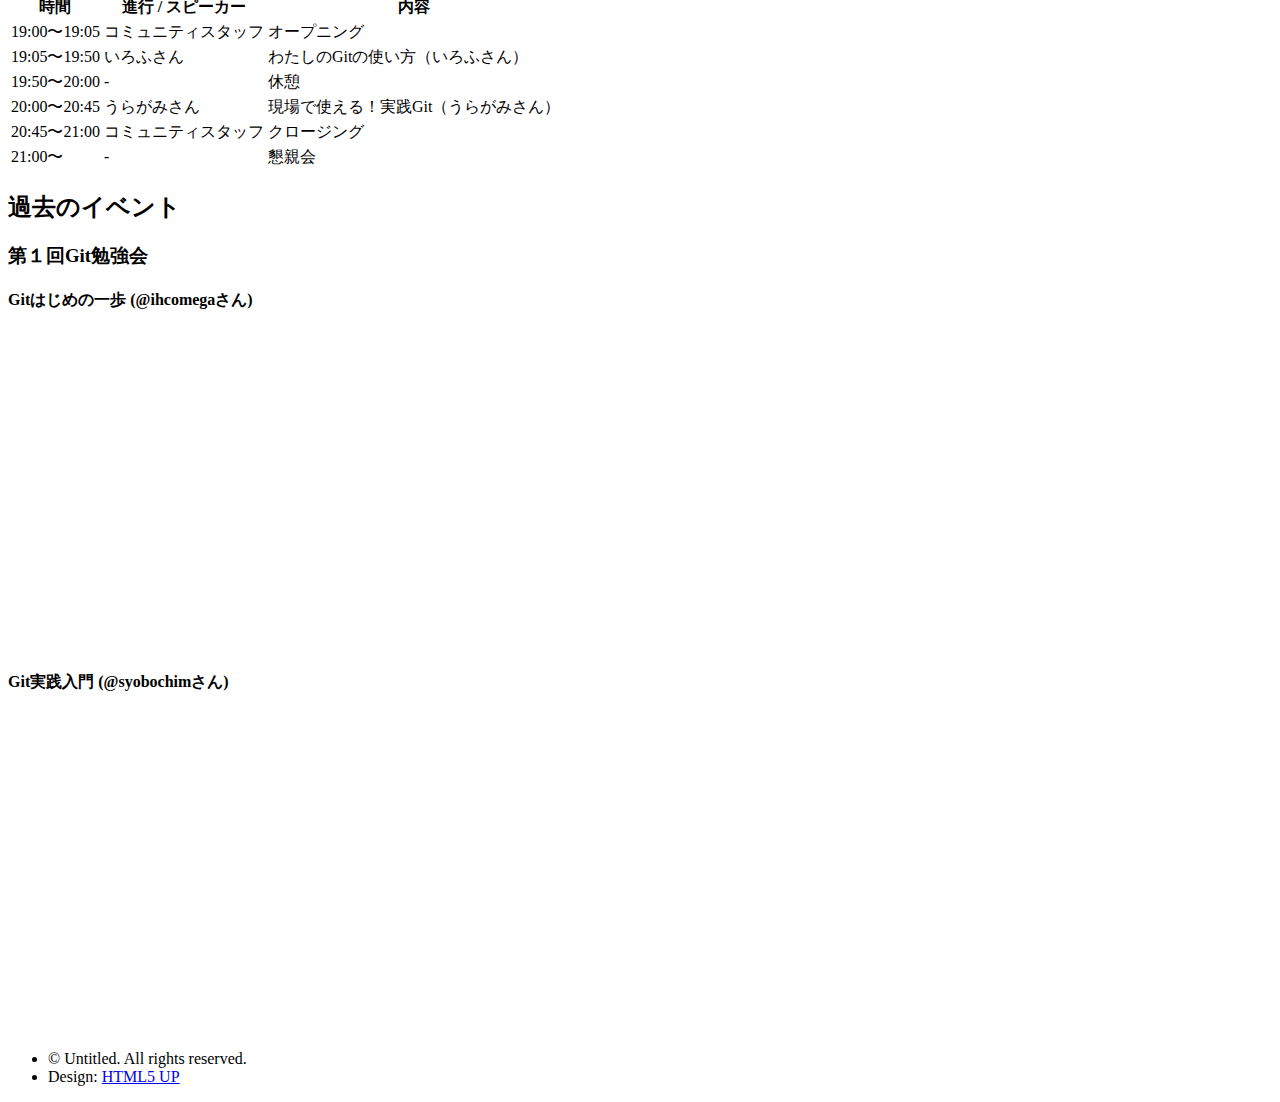
==== commit 51c8d3bf: "タイムテーブルのレイアウトを変更した" ====
--- a/index.html
+++ b/index.html
@@ -55,7 +55,7 @@
                     <article>
                         <h3>イベント日時・場所</h3>
                         <p>3月23日 19:00開始</p>
-                        <p>株式会社〇〇 イベントセミナー会場</p>
+                        <p>株式会社インプレス イベントセミナー会場</p>
                     </article>
                     <article>
                         <h3>スピーカー</h3>
@@ -84,32 +84,39 @@
                                 <thead>
                                 <tr>
                                     <th>時間</th>
-                                    <th>内容</th>
+                                    <th>進行 / スピーカー</th>
+				    <th>内容</th>
                                 </tr>
-                                </thead>
+				</thead>
                                 <tbody>
                                 <tr>
                                     <td>19:00〜19:05</td>
+				    <td>コミュニティスタッフ</td>	
                                     <td>オープニング</td>
                                 </tr>
                                 <tr>
                                     <td>19:05〜19:50</td>
-                                    <td>セッション1: 未定</td>
+				    <td>いろふさん</td>	
+                                    <td>わたしのGitの使い方（いろふさん）</td>
                                 </tr>
                                 <tr>
                                     <td>19:50〜20:00</td>
+				    <td> - </td>	
                                     <td>休憩</td>
                                 </tr>
                                 <tr>
                                     <td>20:00〜20:45</td>
-                                    <td>めざせ脱初心者！現場で使える実践Git(うらがみさん)
+				    <td>うらがみさん</td>	
+                                    <td>現場で使える！実践Git（うらがみさん）</td>
                                 </tr>
                                 <tr>
                                     <td>20:45〜21:00</td>
+				    <td>コミュニティスタッフ</td>	
                                     <td>クロージング</td>
                                 </tr>
                                 <tr>
                                     <td>21:00〜</td>
+				    <td> - </td>	
                                     <td>懇親会</td>
                                 </tr>
                                 </tbody>
@@ -162,4 +169,4 @@
 <script src="assets/js/main.js"></script>
 
 </body>
-</html>+</html>
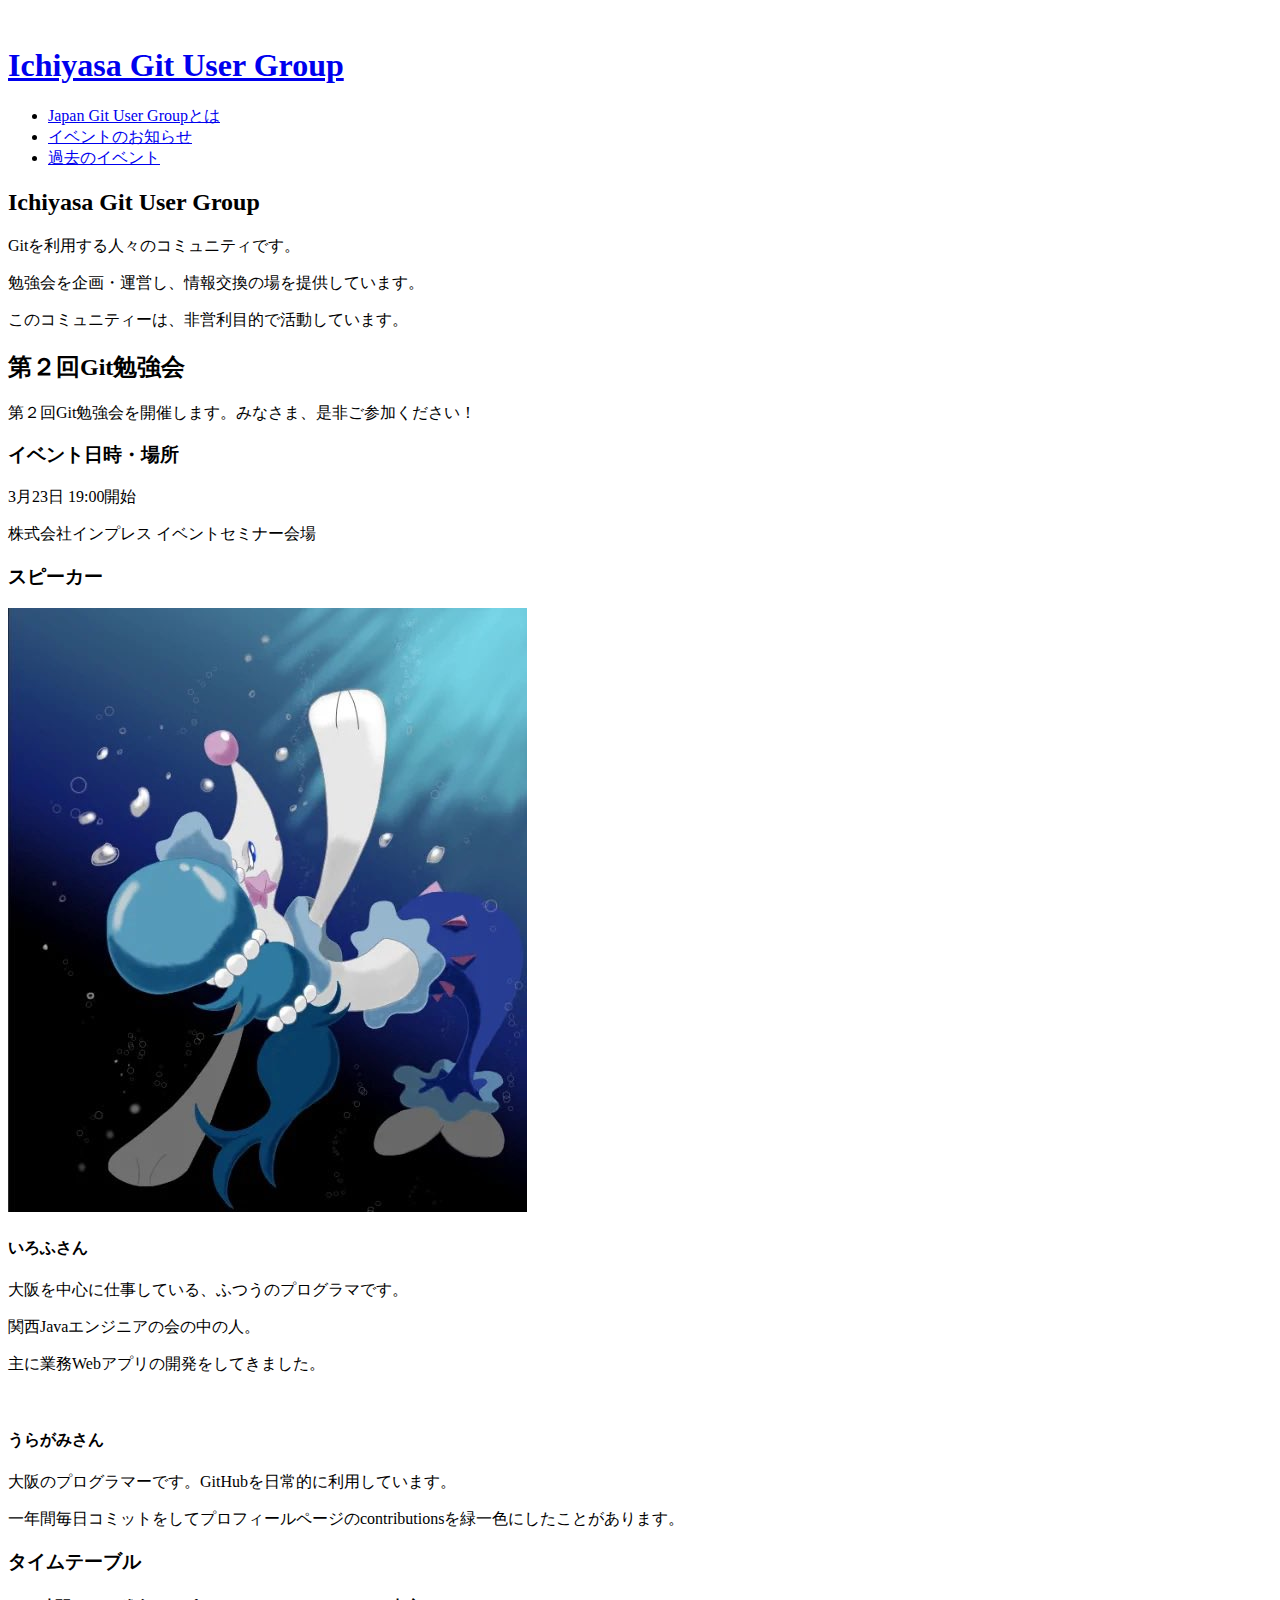
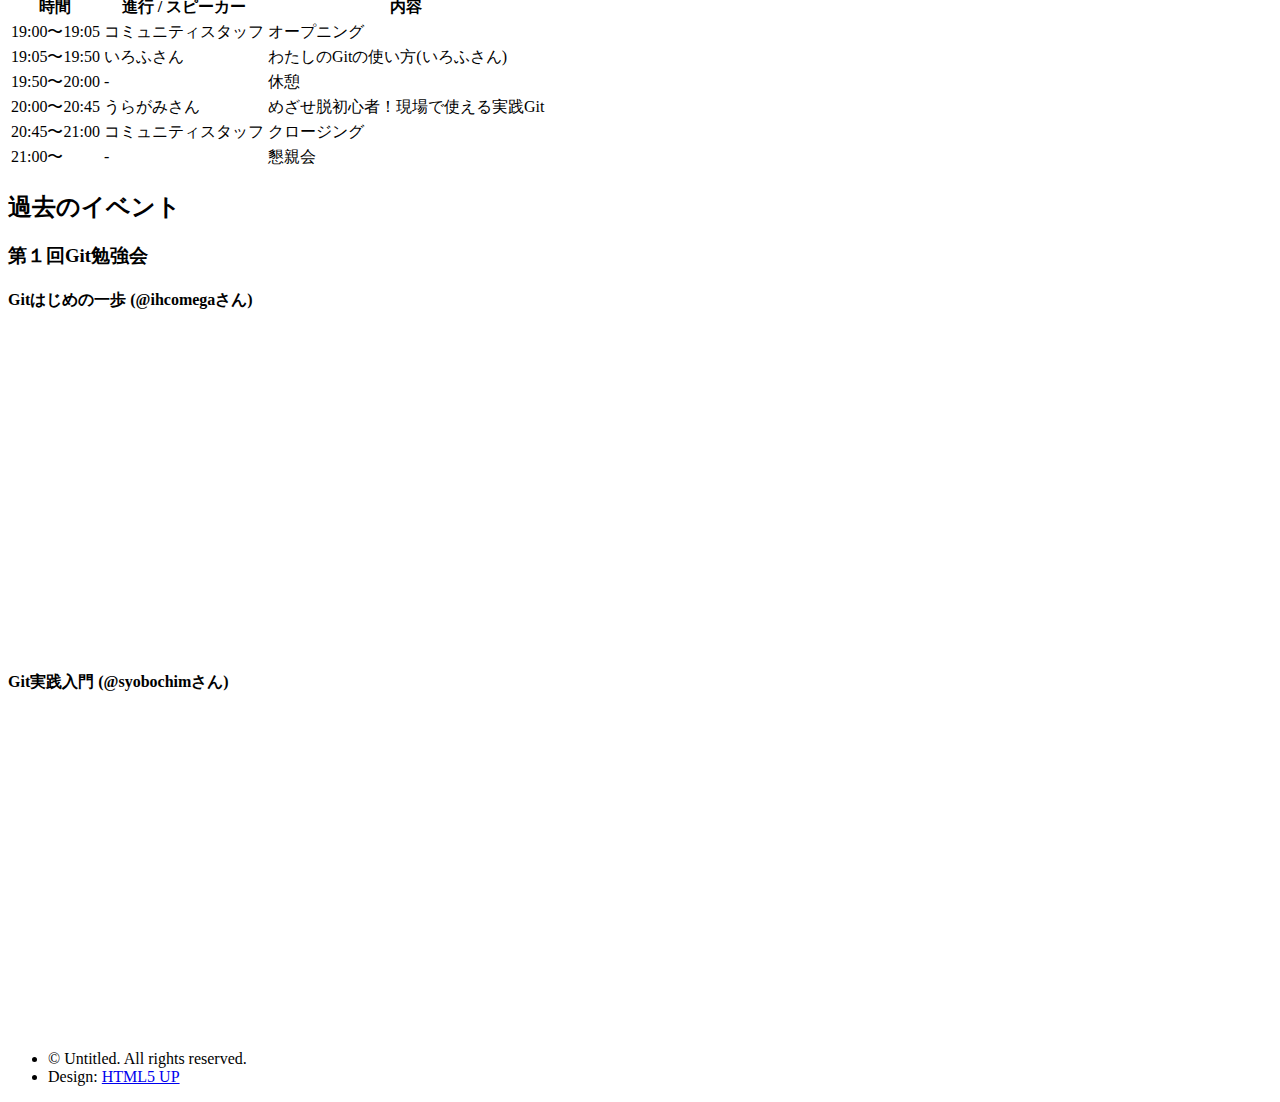
==== commit 65267507: "Merge branch 'master' into change-session-title" ====
--- a/index.html
+++ b/index.html
@@ -97,7 +97,7 @@
                                 <tr>
                                     <td>19:05〜19:50</td>
 				    <td>いろふさん</td>	
-                                    <td>わたしのGitの使い方（いろふさん）</td>
+                                    <td>わたしのGitの使い方(いろふさん)</td>
                                 </tr>
                                 <tr>
                                     <td>19:50〜20:00</td>
@@ -106,8 +106,8 @@
                                 </tr>
                                 <tr>
                                     <td>20:00〜20:45</td>
-				    <td>うらがみさん</td>	
-                                    <td>現場で使える！実践Git（うらがみさん）</td>
+				    <td>うらがみさん</td>
+                                    <td>めざせ脱初心者！現場で使える実践Git</td>	
                                 </tr>
                                 <tr>
                                     <td>20:45〜21:00</td>
